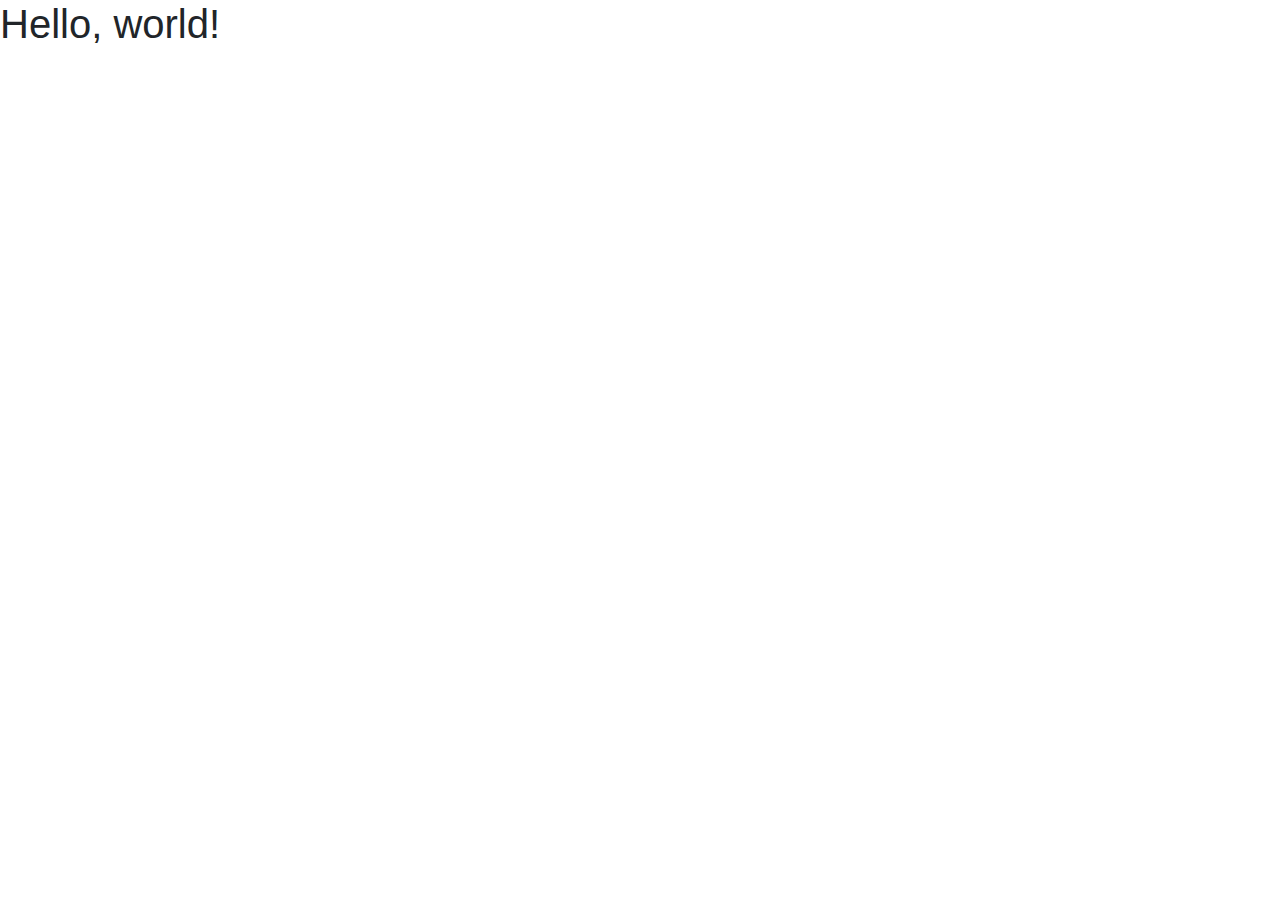
==== index.html @ ab305e9f "initializing first group project" ====
<!-- Main Sign In Page -->
<!doctype html>
<html lang="en">
  <head>
    <!-- Required meta tags -->
    <meta charset="utf-8">
    <meta name="viewport" content="width=device-width, initial-scale=1, shrink-to-fit=no">

    <!-- Bootstrap CSS -->
    <link rel="stylesheet" href="https://stackpath.bootstrapcdn.com/bootstrap/4.3.1/css/bootstrap.min.css" integrity="sha384-ggOyR0iXCbMQv3Xipma34MD+dH/1fQ784/j6cY/iJTQUOhcWr7x9JvoRxT2MZw1T" crossorigin="anonymous">

    <title>Hello, world!</title>
  </head>
  <body>
    <h1>Hello, world!</h1>


  </body>
</html>
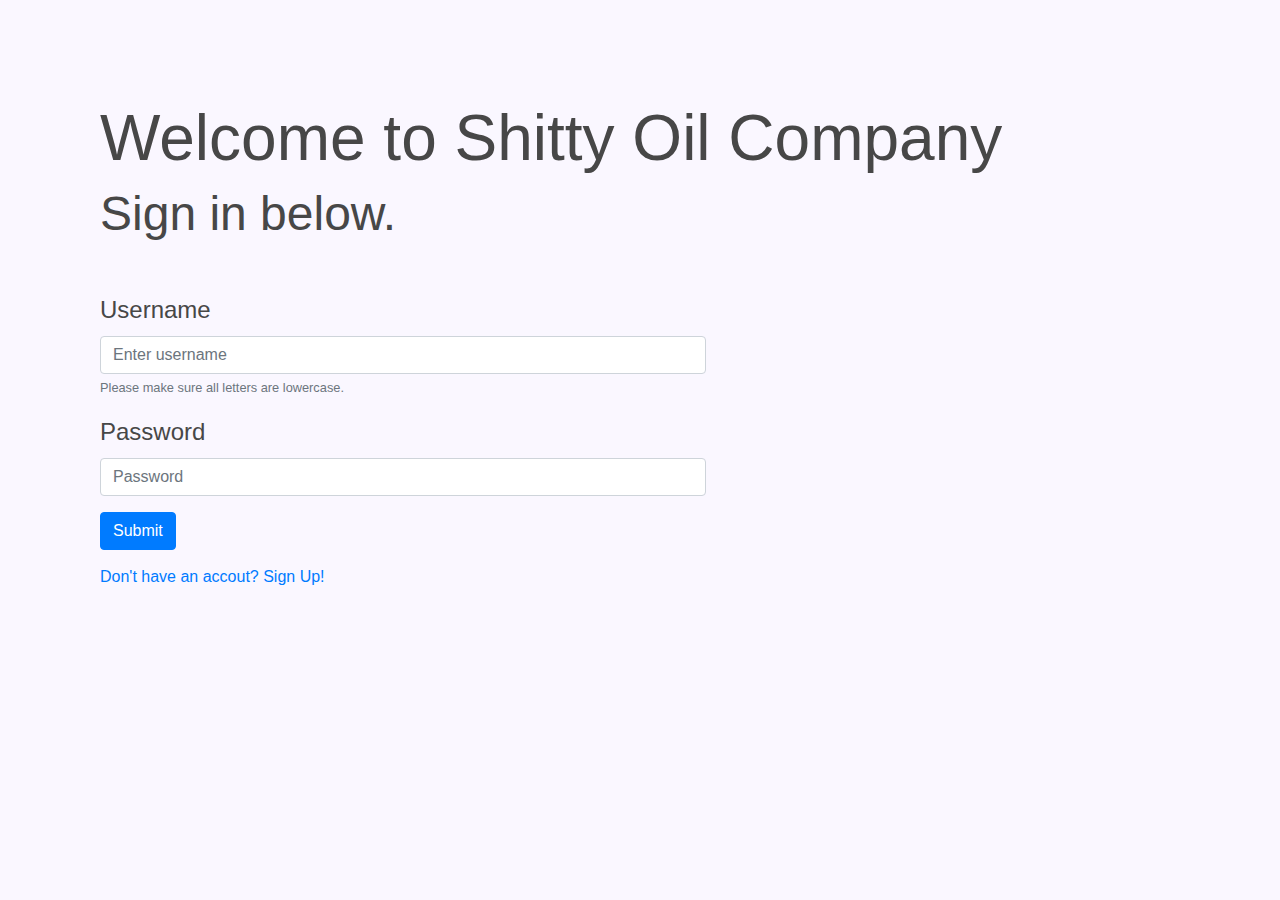
==== commit 77db83e8: "it looks good for now." ====
--- a/index.html
+++ b/index.html
@@ -1,19 +1,47 @@
 <!-- Main Sign In Page -->
 <!doctype html>
 <html lang="en">
-  <head>
-    <!-- Required meta tags -->
-    <meta charset="utf-8">
-    <meta name="viewport" content="width=device-width, initial-scale=1, shrink-to-fit=no">
 
-    <!-- Bootstrap CSS -->
-    <link rel="stylesheet" href="https://stackpath.bootstrapcdn.com/bootstrap/4.3.1/css/bootstrap.min.css" integrity="sha384-ggOyR0iXCbMQv3Xipma34MD+dH/1fQ784/j6cY/iJTQUOhcWr7x9JvoRxT2MZw1T" crossorigin="anonymous">
+<head>
+  <!-- Required meta tags -->
+  <meta charset="utf-8">
+  <meta name="viewport" content="width=device-width, initial-scale=1, shrink-to-fit=no">
 
-    <title>Hello, world!</title>
-  </head>
-  <body>
-    <h1>Hello, world!</h1>
+  <!-- Bootstrap CSS -->
+  <link rel="stylesheet" href="https://stackpath.bootstrapcdn.com/bootstrap/4.3.1/css/bootstrap.min.css" integrity="sha384-ggOyR0iXCbMQv3Xipma34MD+dH/1fQ784/j6cY/iJTQUOhcWr7x9JvoRxT2MZw1T"
+    crossorigin="anonymous">
+
+  <!-- Our stylesheet -->
+  <link rel="stylesheet" href="styles/style.css">
+
+  <title>NAME | Sign In</title>
+</head>
+
+<body>
+  <div class="container" id="main">
+
+    <h1>Welcome to Shitty Oil Company</h1>
+    <h2>Sign in below.</h2>
+
+    <div class="container" id="login-section">
+      <form>
+        <div class="form-group">
+          <label>Username</label>
+          <input type="username" id="input-field" class="form-control" placeholder="Enter username">
+          <small id="help-text" class="form-text text-muted">Please make sure all letters are lowercase.</small>
+        </div>
+        <div class="form-group">
+          <label>Password</label>
+          <input type="password" id="input-field" class="form-control" placeholder="Password">
+        </div>
+
+        <button type="submit" class="btn btn-primary">Submit</button>
+      </form>
+      <a href="">Don't have an accout? Sign Up!</a>
+    </div>
+  </div>
 
 
-  </body>
+</body>
+
 </html>--- a/styles/style.css
+++ b/styles/style.css
@@ -0,0 +1,41 @@
+/* Global */
+*{
+    font-family: -apple-system, BlinkMacSystemFont, 'Segoe UI', Roboto, Oxygen, Ubuntu, Cantarell, 'Open Sans', 'Helvetica Neue', sans-serif;
+}
+body {
+    height: 100%;
+    width: 100%;
+    background: #FAF7FF;
+    color: #474747;
+}
+
+h1 {
+    font-size: 4em;
+}
+
+h2 {
+    font-size: 3em;
+}
+
+label, input, button {
+    font-size: 1.5em;
+}
+
+#main {
+    position: absolute;
+    top: 100px;
+    padding-left: 100px;
+}
+
+#login-section {
+    margin-top: 50px;
+    padding-left: 0;
+}
+
+#input-field{
+    width: 60%;
+}
+
+button {
+    margin-bottom: 15px;
+}